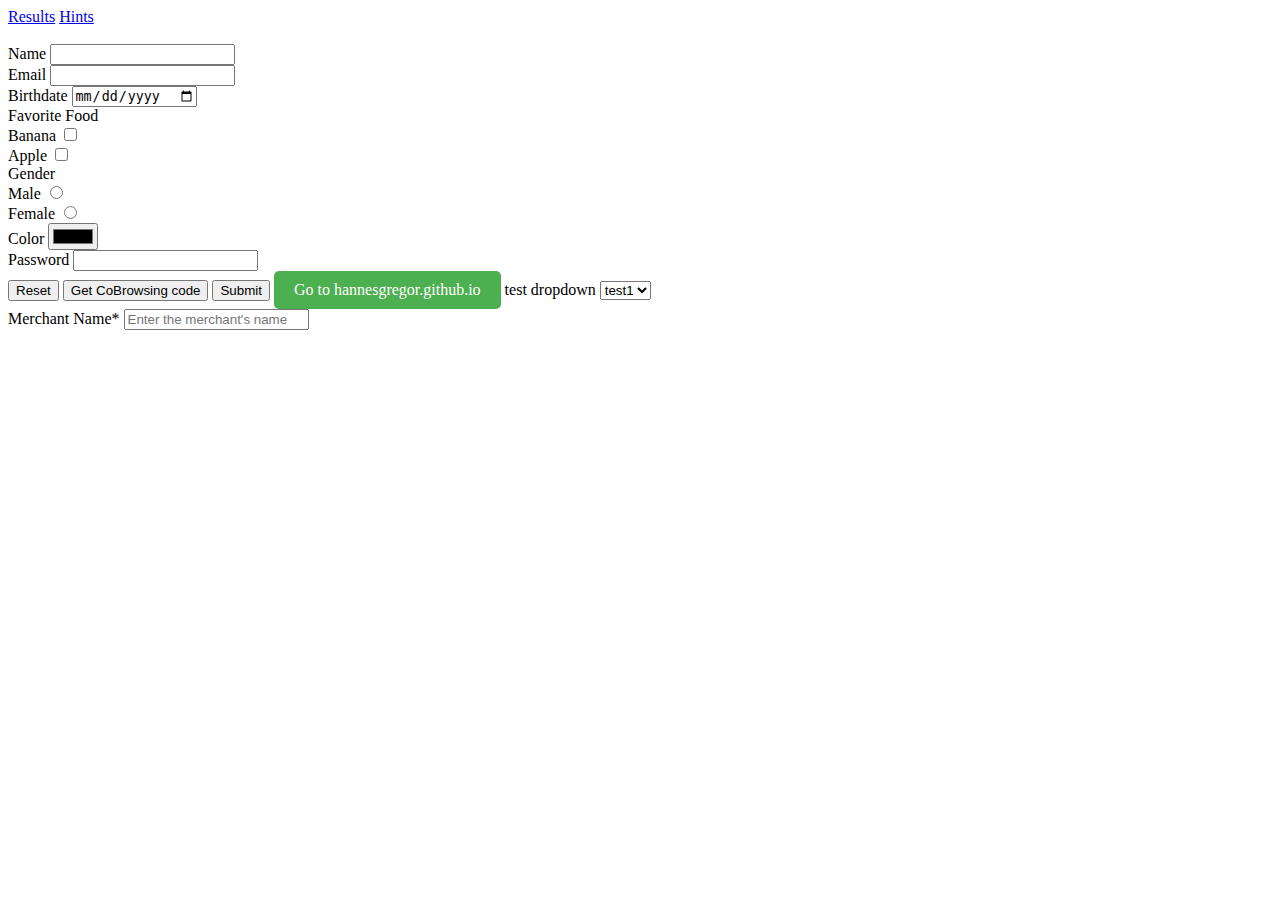
==== index.html @ 66372cba "Update index.html" ====
<!doctype html>
<html lang="en">
<head>
    <script async src="https://www.googletagmanager.com/gtag/js?id=G-NBLBG6VLD1"></script>
<script>
  window.dataLayer = window.dataLayer || [];
  function gtag(){dataLayer.push(arguments);}
  gtag('js', new Date());

  gtag('config', 'G-NBLBG6VLD1');
</script>
<meta charset="UTF-8">
<meta name="viewport"
content="width=device-width, user-scalable=no, initial-scale=1.0, maximum-scale=1.0, minimum-scale=1.0">
<meta http-equiv="X-UA-Compatible" content="ie=edge">
<title>Form</title>
<link rel="stylesheet" href="styles.css">
<script async src="https://api.glia.com/salemove_integration.js"></script>
</head>
<body>
<div>
<a name="results" href="results.html">Results</a>
<a name="hints" href="hints.html">Hints</a>

</div>
<br>
<form action="results.html" method="GET" enctype="multipart/form-data">
<div>
<label for="name">Name</label>
<input type="text" name="name" id="name" required>
</div>
<div>
<label for="email">Email</label>
<input type="email" name="email" id="email" required>
</div>
<div>
<label for="date">Birthdate</label>
<input type="date" name="date" id="date" min="2019-06-10">
</div>
<div>
Favorite Food
<div>
<label for="banana">Banana</label>
<input type="checkbox" name="banana" id="banana">
</div>
<div>
<label for="apple">Apple</label>
<input type="checkbox" name="apple" id="apple">
</div>
</div>
<div>
Gender
<div>
<label for="male">Male</label>
<input type="radio" name="gender" id="male" value="male">
</div>
<div>
<label for="female">Female</label>
<input type="radio" name="gender" id="female" value="female">
</div>
</div>
<input type="hidden" name="hidden" value="hi">
<div>
<label for="color">Color</label>
<input type="color" name="color" id="color">
</div>
<div>
<label>
Password
<input type="password" name="password" required>
</label>
</div>
<button type="reset">Reset</button>
    <button
  class="omnibrowse-code-button"
  onclick="document.body.appendChild(document.createElement('sm-visitor-code'))">
  Get CoBrowsing code
</button>
<button type="submit">Submit</button>
    <!DOCTYPE html>
<html>
<head>
    <title>HannesGregor Button</title>
</head>
<body>

<a href="https://hannesgregor.github.io/" style="text-decoration: none; padding: 10px 20px; background-color: #4CAF50; color: white; border-radius: 5px; display: inline-block;">
    Go to hannesgregor.github.io
</a>

    <label for="test-dropdown">test dropdown</label> 

<select id="test-dropdown" name="test" title="test"> 

<option class="sm_cobrowsing_disabled_field" value="test1">test1</option> 

<option value="test2">test2</option> 

<option value="test3">test3</option> 

</select> 

</body>
</html>

</form>
</body>
    <body>

    <label for="merchantName">Merchant Name*</label>
    <input type="text" id="merchantName" name="merchantName" class="input-field" placeholder="Enter the merchant's name" required>

</body>
</html>
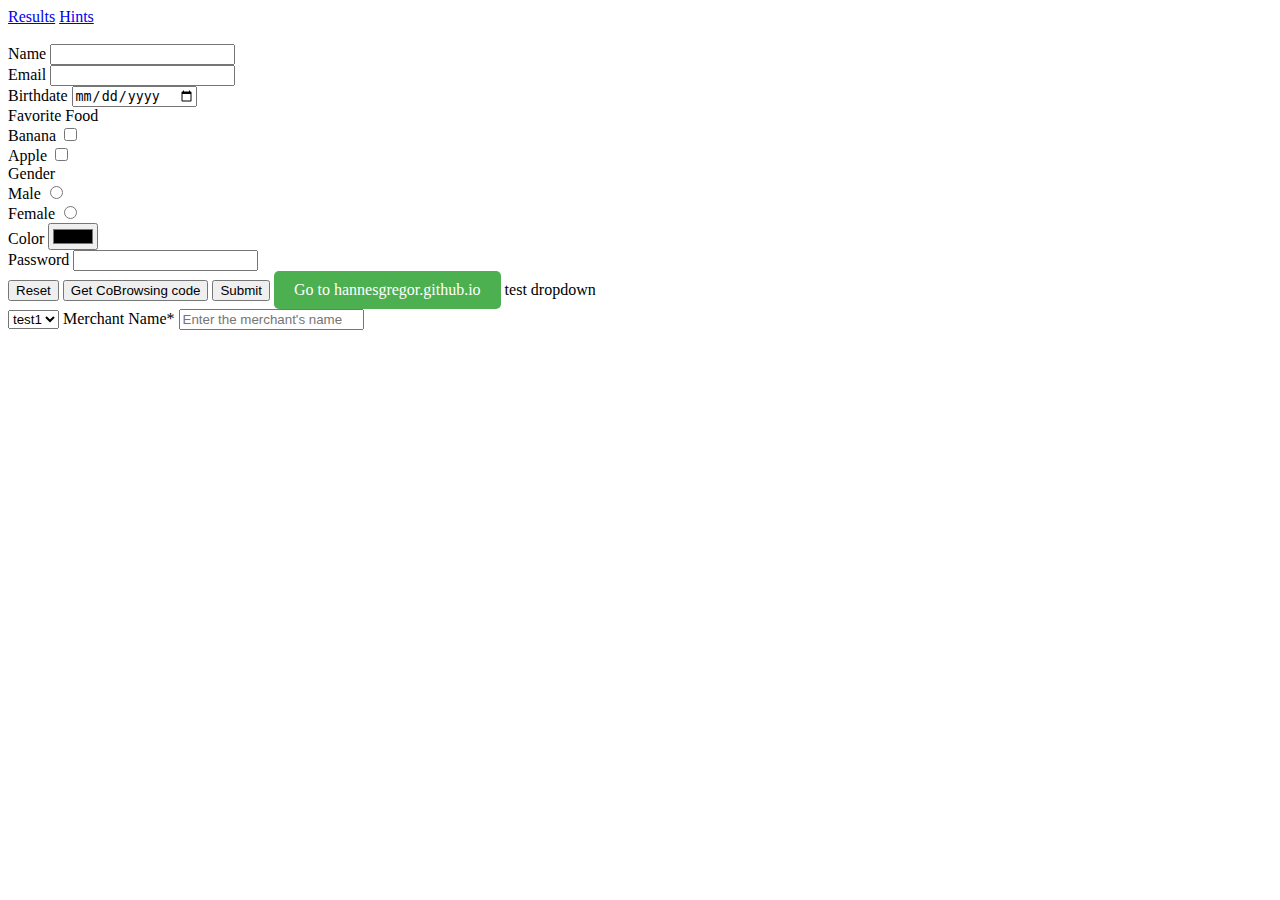
==== commit 0abe21fc: "Update index.html" ====
--- a/index.html
+++ b/index.html
@@ -90,9 +90,9 @@
 
     <label for="test-dropdown">test dropdown</label> 
 
-<select id="test-dropdown" name="test" title="test"> 
+<div class="sm_cobrowsing_disabled_field"><select id="test-dropdown" name="test" title="test"> </div>
 
-<option class="sm_cobrowsing_disabled_field" value="test1">test1</option> 
+<option value="test1">test1</option> 
 
 <option value="test2">test2</option> 
 
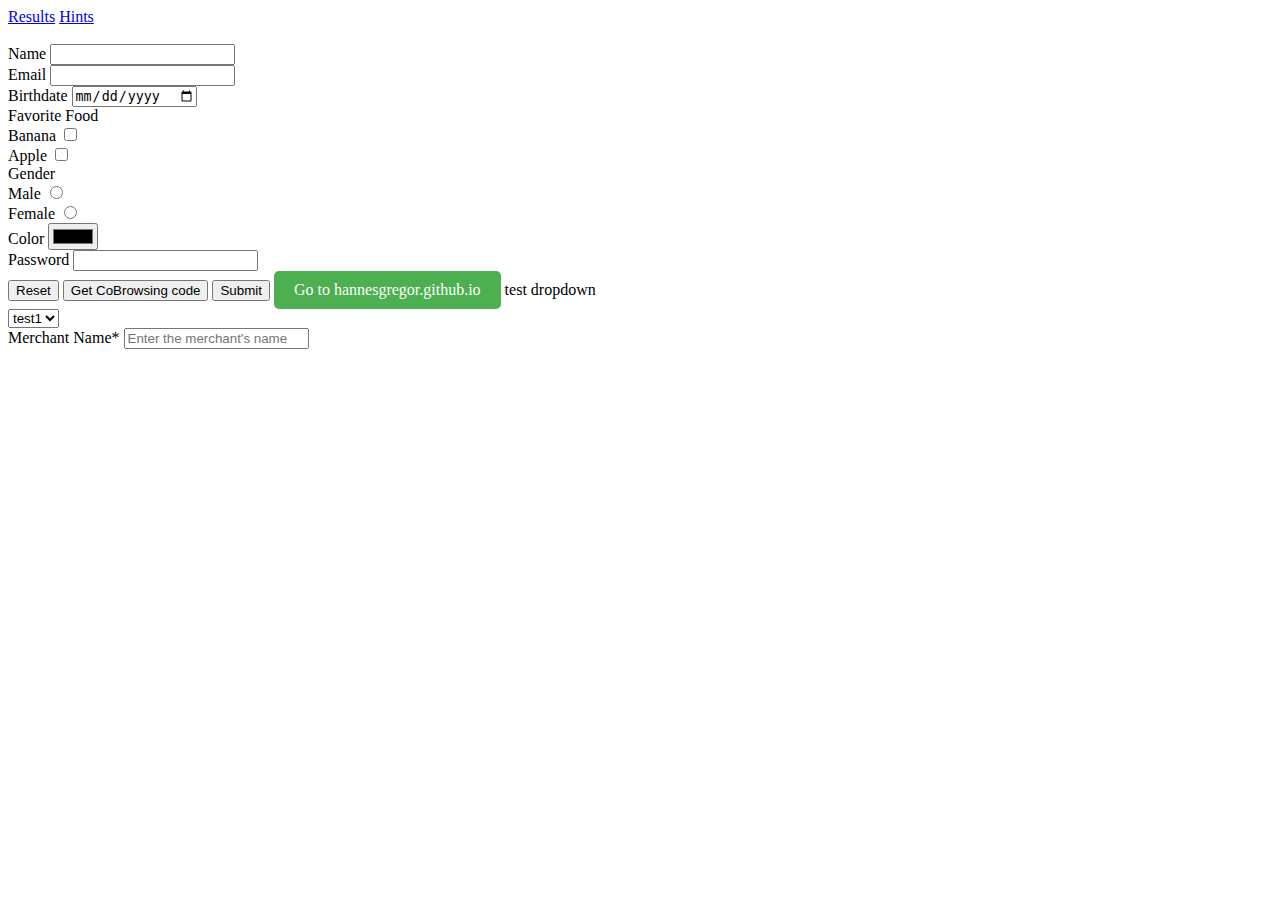
==== commit 1690a9f6: "Update index.html" ====
--- a/index.html
+++ b/index.html
@@ -90,7 +90,7 @@
 
     <label for="test-dropdown">test dropdown</label> 
 
-<div class="sm_cobrowsing_disabled_field"><select id="test-dropdown" name="test" title="test"> </div>
+<div class="sm_cobrowsing_disabled_field"><select id="test-dropdown" name="test" title="test"> 
 
 <option value="test1">test1</option> 
 
@@ -99,7 +99,7 @@
 <option value="test3">test3</option> 
 
 </select> 
-
+</div>
 </body>
 </html>
 
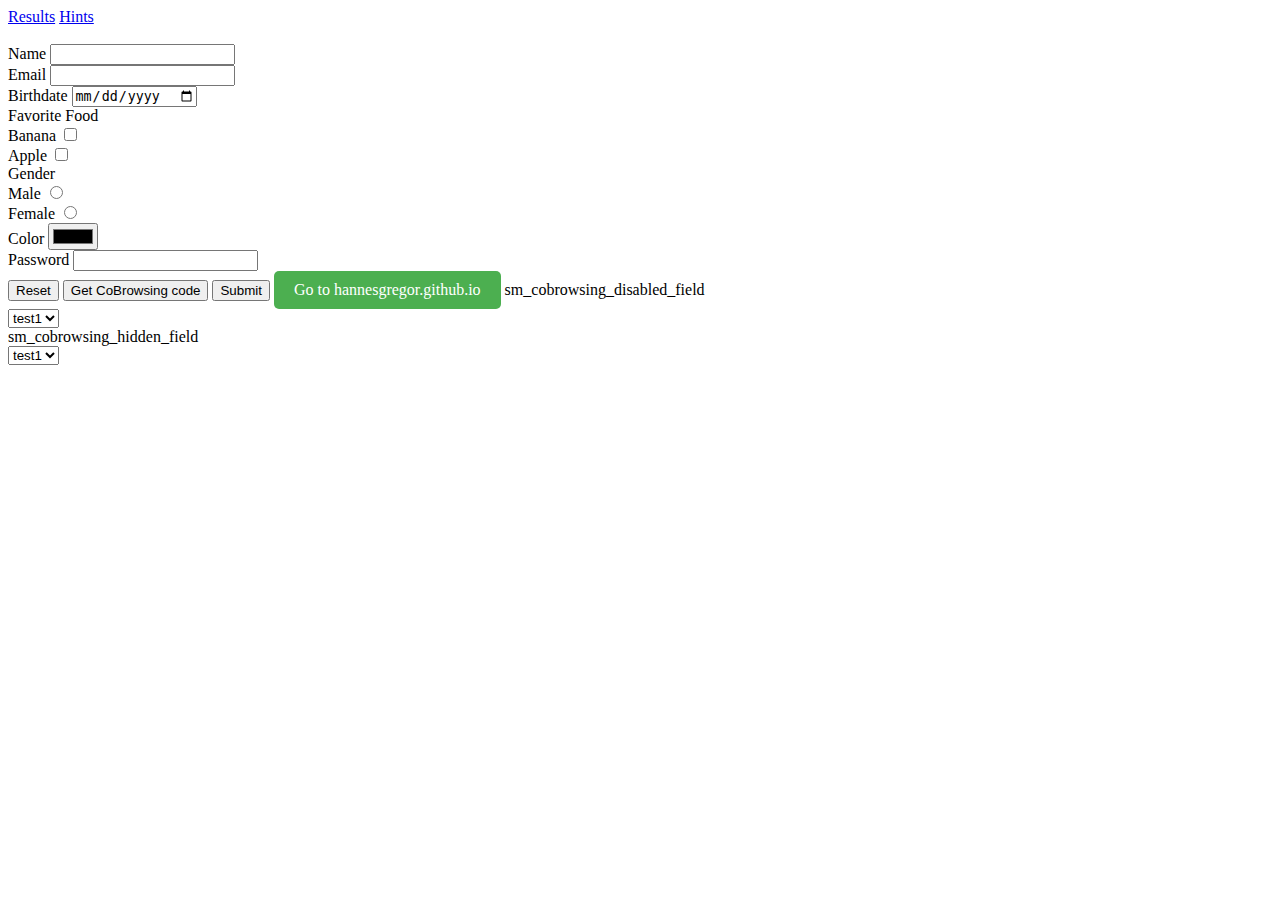
==== commit 4f48efb3: "Update index.html" ====
--- a/index.html
+++ b/index.html
@@ -87,8 +87,9 @@
 <a href="https://hannesgregor.github.io/" style="text-decoration: none; padding: 10px 20px; background-color: #4CAF50; color: white; border-radius: 5px; display: inline-block;">
     Go to hannesgregor.github.io
 </a>
-
-    <label for="test-dropdown">test dropdown</label> 
+</body>
+</html>
+    <label for="test-dropdown">sm_cobrowsing_disabled_field</label> 
 
 <div class="sm_cobrowsing_disabled_field"><select id="test-dropdown" name="test" title="test"> 
 
@@ -100,15 +101,19 @@
 
 </select> 
 </div>
+
+        <label for="test-dropdown">sm_cobrowsing_hidden_field</label> 
+
+<div class="sm_cobrowsing_hidden_field"><select id="test-dropdown" name="test" title="test"> 
+
+<option value="test1">test1</option> 
+
+<option value="test2">test2</option> 
+
+<option value="test3">test3</option> 
+
+</select> 
+</div>
+</form>
 </body>
 </html>
-
-</form>
-</body>
-    <body>
-
-    <label for="merchantName">Merchant Name*</label>
-    <input type="text" id="merchantName" name="merchantName" class="input-field" placeholder="Enter the merchant's name" required>
-
-</body>
-</html>
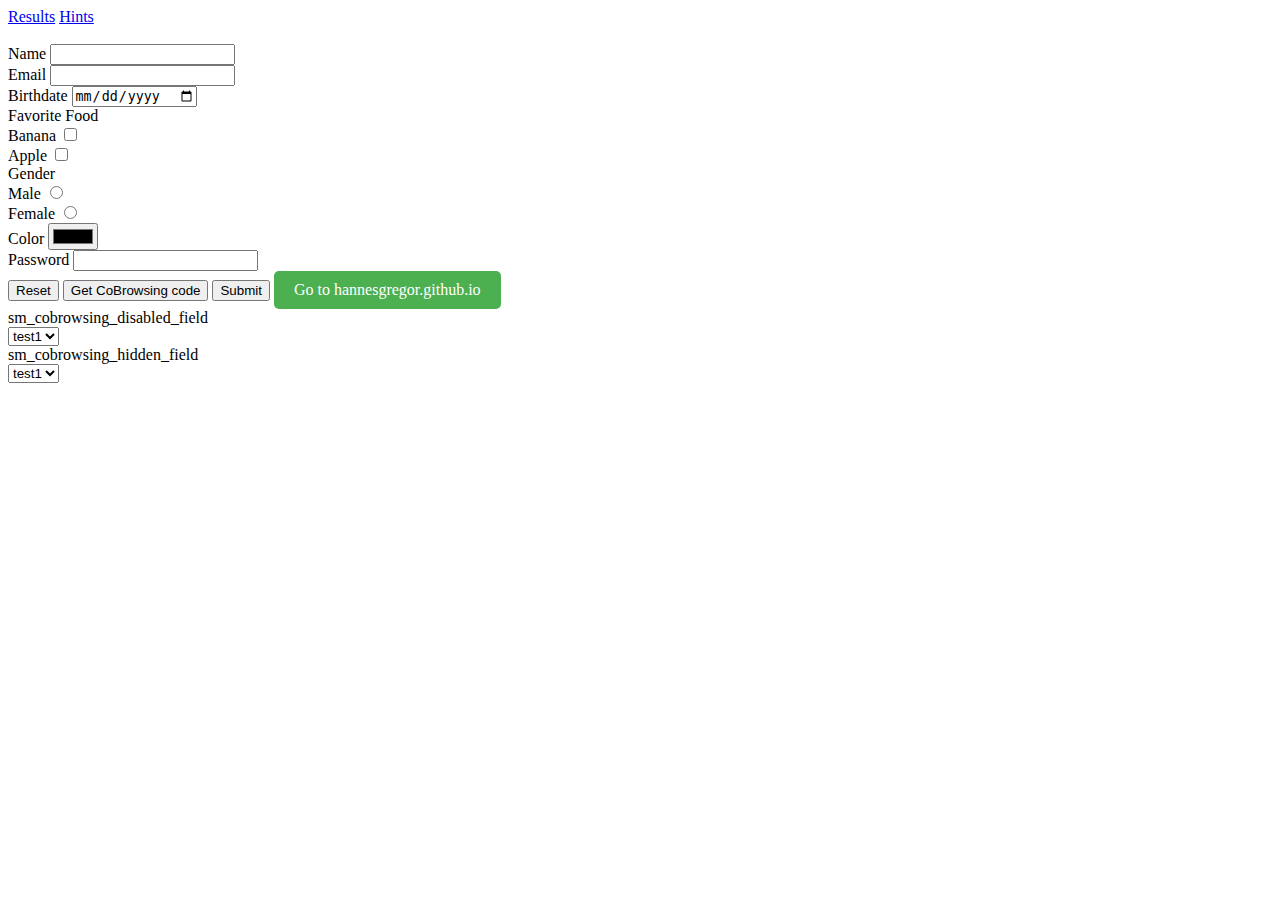
==== commit 5b367c28: "Update index.html" ====
--- a/index.html
+++ b/index.html
@@ -89,6 +89,8 @@
 </a>
 </body>
 </html>
+    </form>
+
     <label for="test-dropdown">sm_cobrowsing_disabled_field</label> 
 
 <div class="sm_cobrowsing_disabled_field"><select id="test-dropdown" name="test" title="test"> 
@@ -114,6 +116,5 @@
 
 </select> 
 </div>
-</form>
 </body>
 </html>
